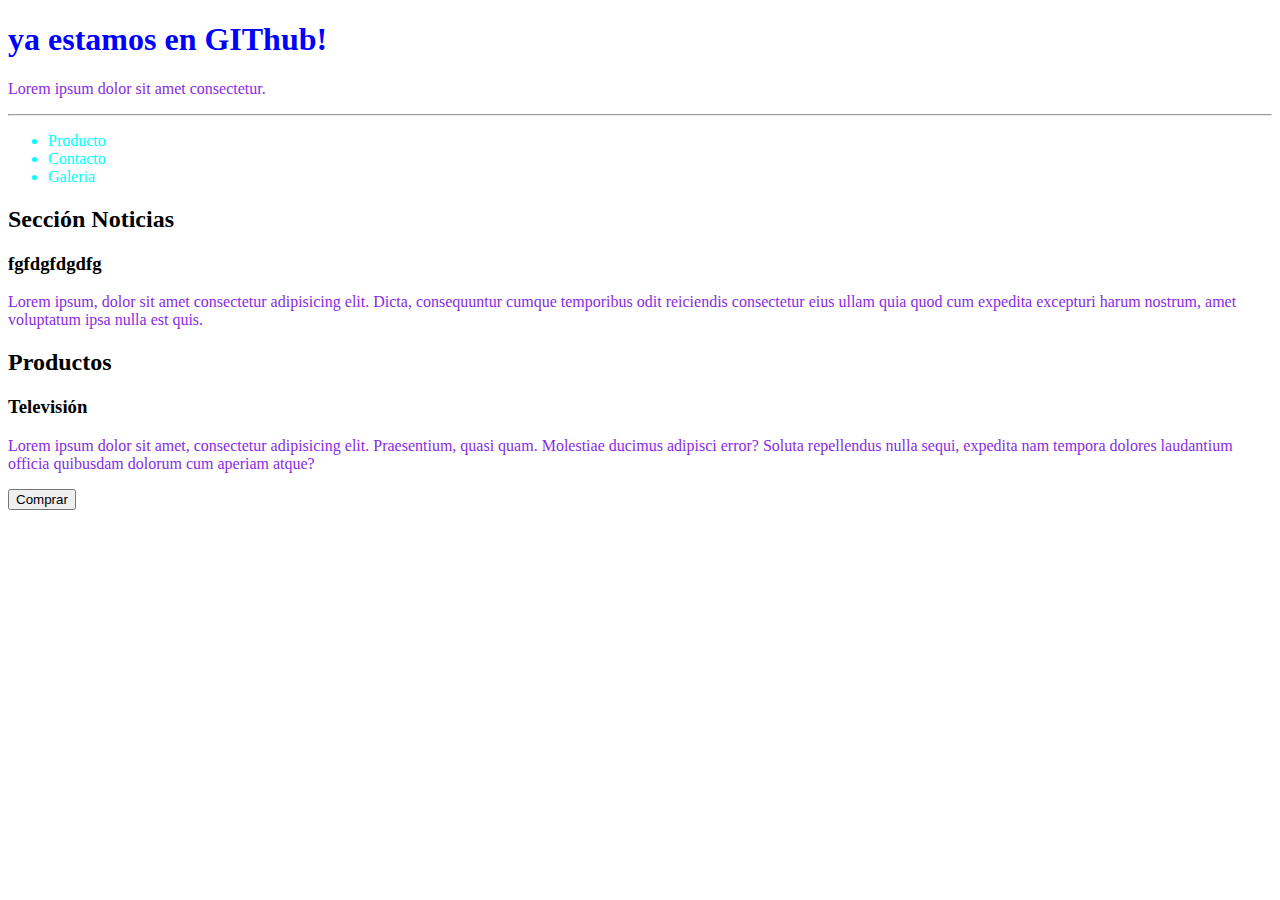
==== index.html @ 7c9597b1 "ya estamos en la nube" ====
<!DOCTYPE html>
<html lang="en">

<head>
    <meta charset="UTF-8">
    <meta http-equiv="X-UA-Compatible" content="IE=edge">
    <meta name="viewport" content="width=device-width, initial-scale=1.0">
    <link rel="stylesheet" href="./css/style.css">
    <title>Document</title>
</head>

<body>

    <header>
        <h1>ya estamos en GIThub!</h1>
        <p>Lorem ipsum dolor sit amet consectetur.</p>
        <hr>

        <nav>
            <ul>
                <li>Producto</li>
                <li>Contacto</li>
                <li>Galeria</li>
            </ul>
        </nav>
    </header>

    <main>

        <section>

            <h2>Sección Noticias</h2>
            <article>
                <h3>fgfdgfdgdfg</h3>

                <p>Lorem ipsum, dolor sit amet consectetur adipisicing elit. Dicta, consequuntur cumque temporibus odit
                    reiciendis consectetur eius ullam quia quod cum expedita excepturi harum nostrum, amet voluptatum
                    ipsa nulla est quis.</p>

            </article>

        </section>

        <section>

            <h2>Productos</h2>
            <article>
                <h3>Televisión</h3>
                <p>Lorem ipsum dolor sit amet, consectetur adipisicing elit. Praesentium, quasi quam. Molestiae ducimus
                    adipisci error? Soluta repellendus nulla sequi, expedita nam tempora dolores laudantium officia
                    quibusdam dolorum cum aperiam atque?</p>
                    <button>Comprar</button>
            </article>

        </section>


    </main>



</body>


</html>
---- css/style.css ----
h1{
color: blue;
}

p{
    color: blueviolet;
}

p.color-verde{
    color:black;
}

header{
color: aqua;
}
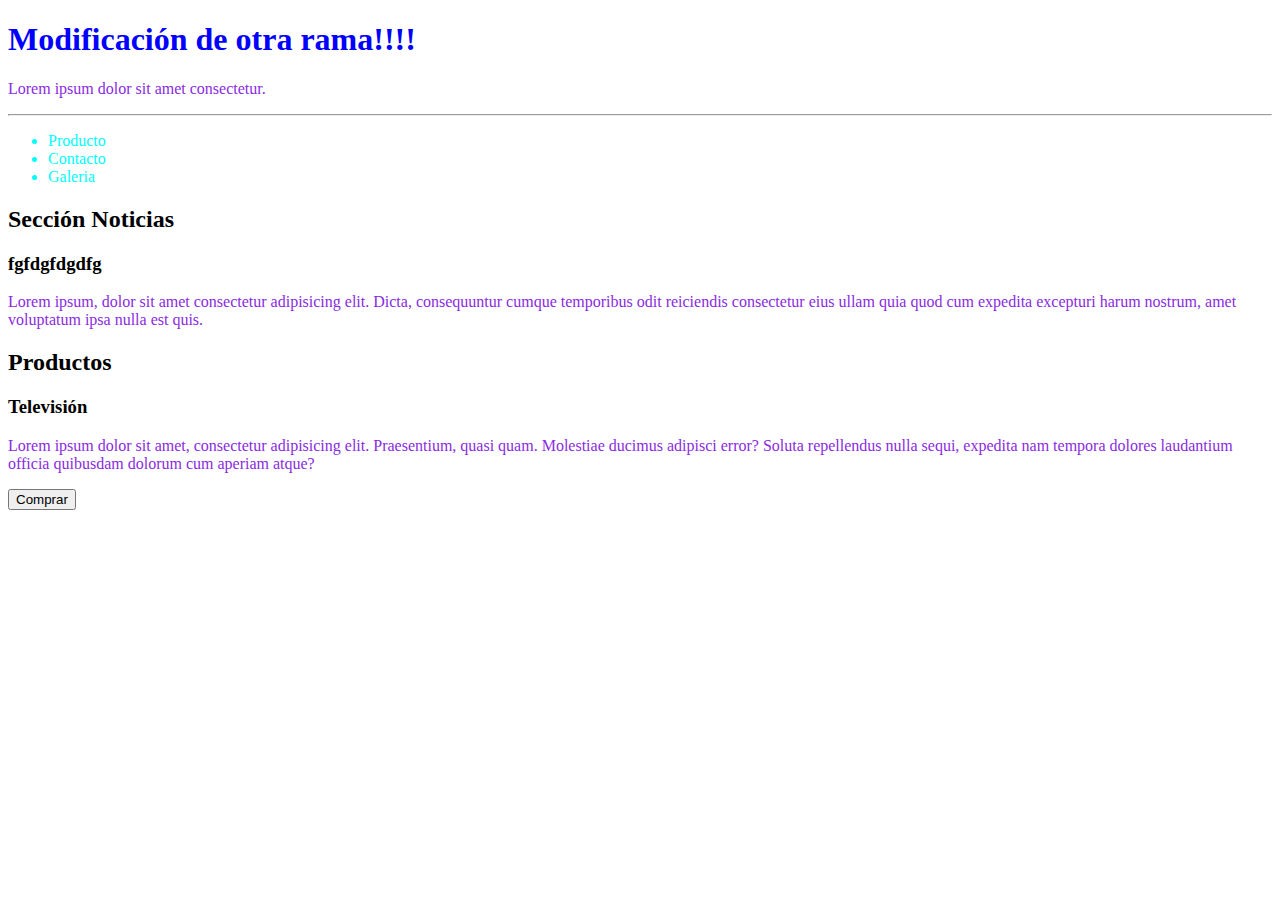
==== commit fca02a04: "modifique el h1" ====
--- a/index.html
+++ b/index.html
@@ -12,7 +12,7 @@
 <body>
 
     <header>
-        <h1>ya estamos en GIThub!</h1>
+        <h1>Modificación de otra rama!!!!</h1>
         <p>Lorem ipsum dolor sit amet consectetur.</p>
         <hr>
 
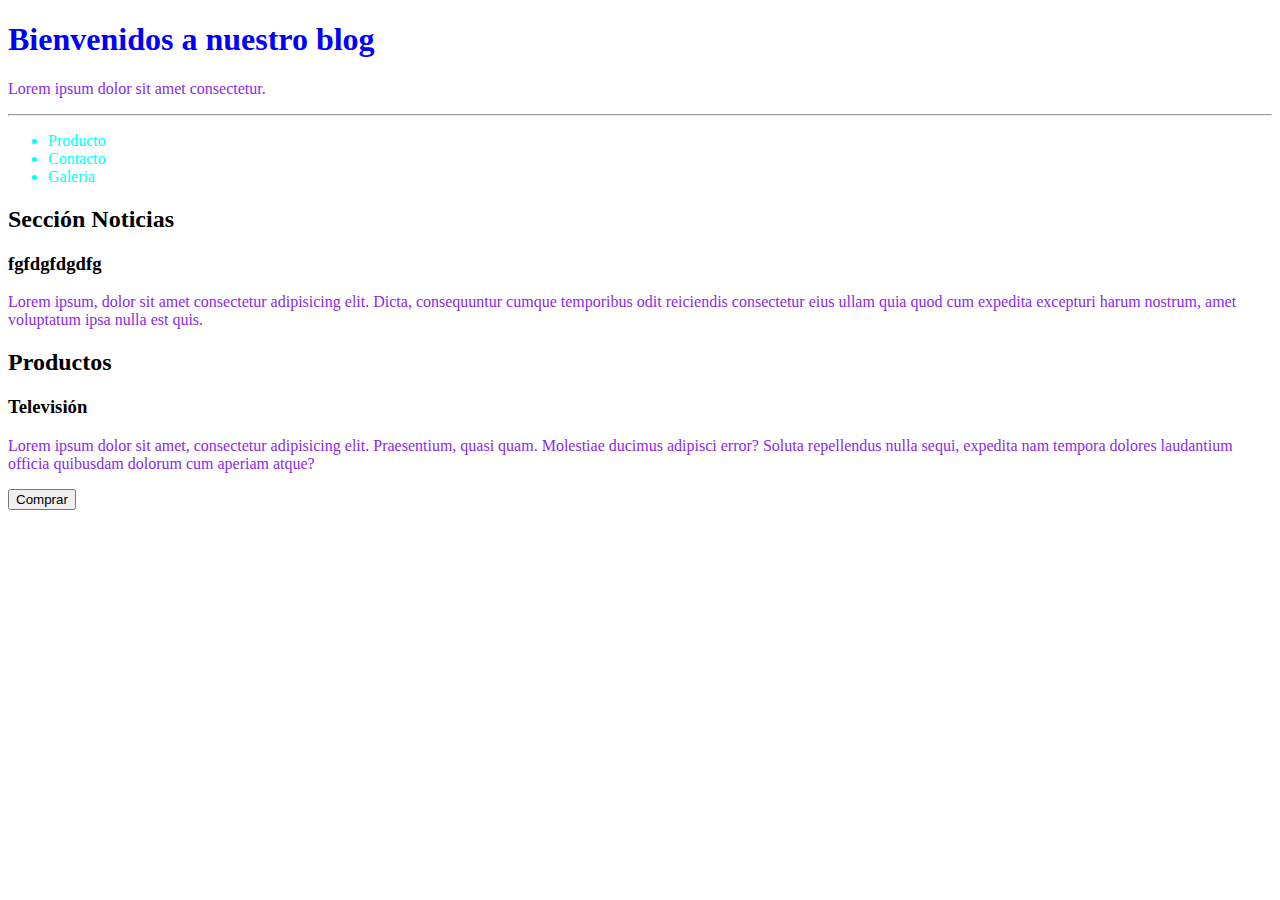
==== commit 594ccc8d: "Desarrollo final del header" ====
--- a/index.html
+++ b/index.html
@@ -12,7 +12,7 @@
 <body>
 
     <header>
-        <h1>Modificación de otra rama!!!!</h1>
+        <h1>Bienvenidos a nuestro blog</h1>
         <p>Lorem ipsum dolor sit amet consectetur.</p>
         <hr>
 
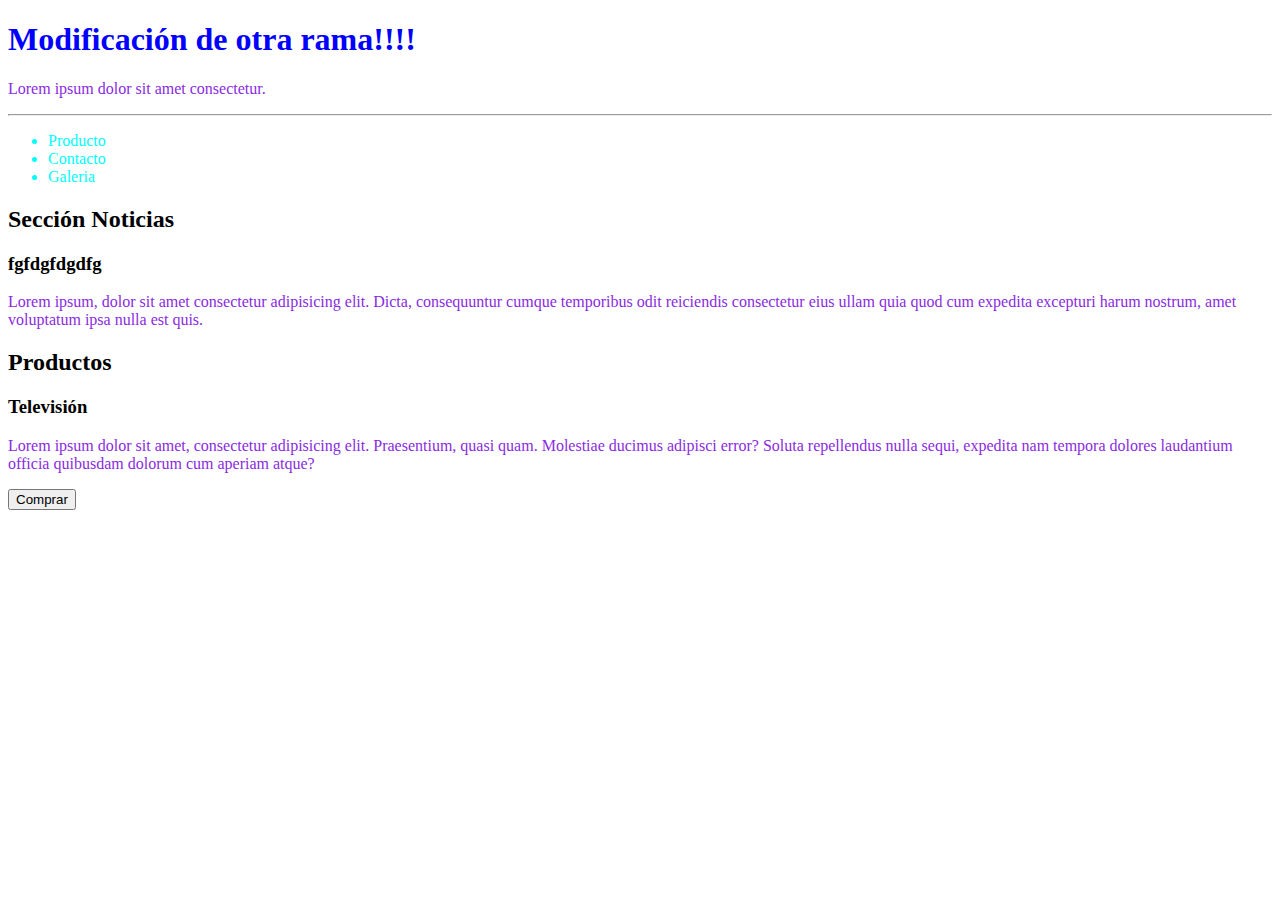
==== commit d1d1df13: "merge de ramas" ====
--- a/index.html
+++ b/index.html
@@ -12,7 +12,7 @@
 <body>
 
     <header>
-        <h1>Bienvenidos a nuestro blog</h1>
+        <h1>Modificación de otra rama!!!!</h1>
         <p>Lorem ipsum dolor sit amet consectetur.</p>
         <hr>
 
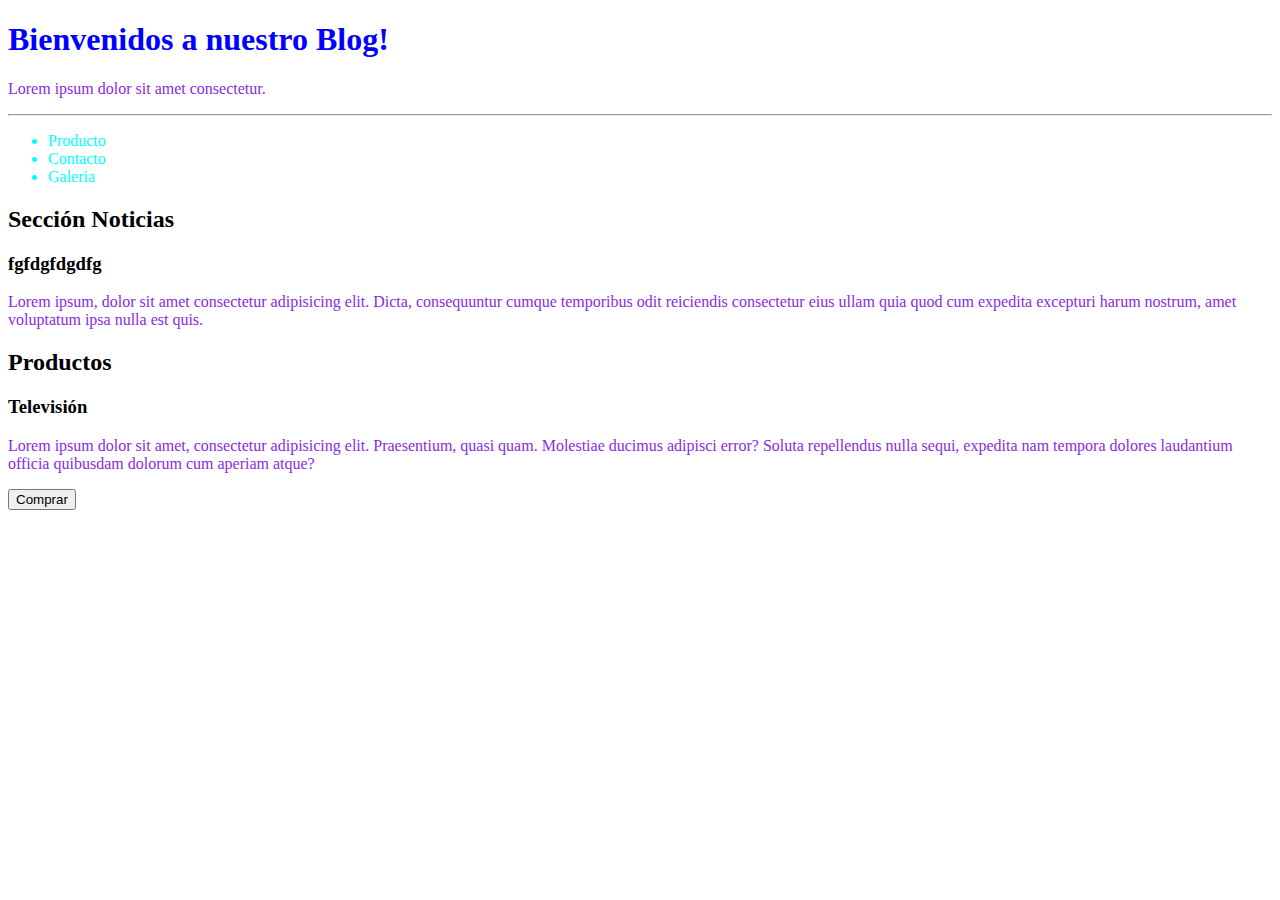
==== commit 8f8f25aa: "Modificaciones en el título" ====
--- a/index.html
+++ b/index.html
@@ -12,7 +12,7 @@
 <body>
 
     <header>
-        <h1>Modificación de otra rama!!!!</h1>
+        <h1>Bienvenidos a nuestro Blog!</h1>
         <p>Lorem ipsum dolor sit amet consectetur.</p>
         <hr>
 
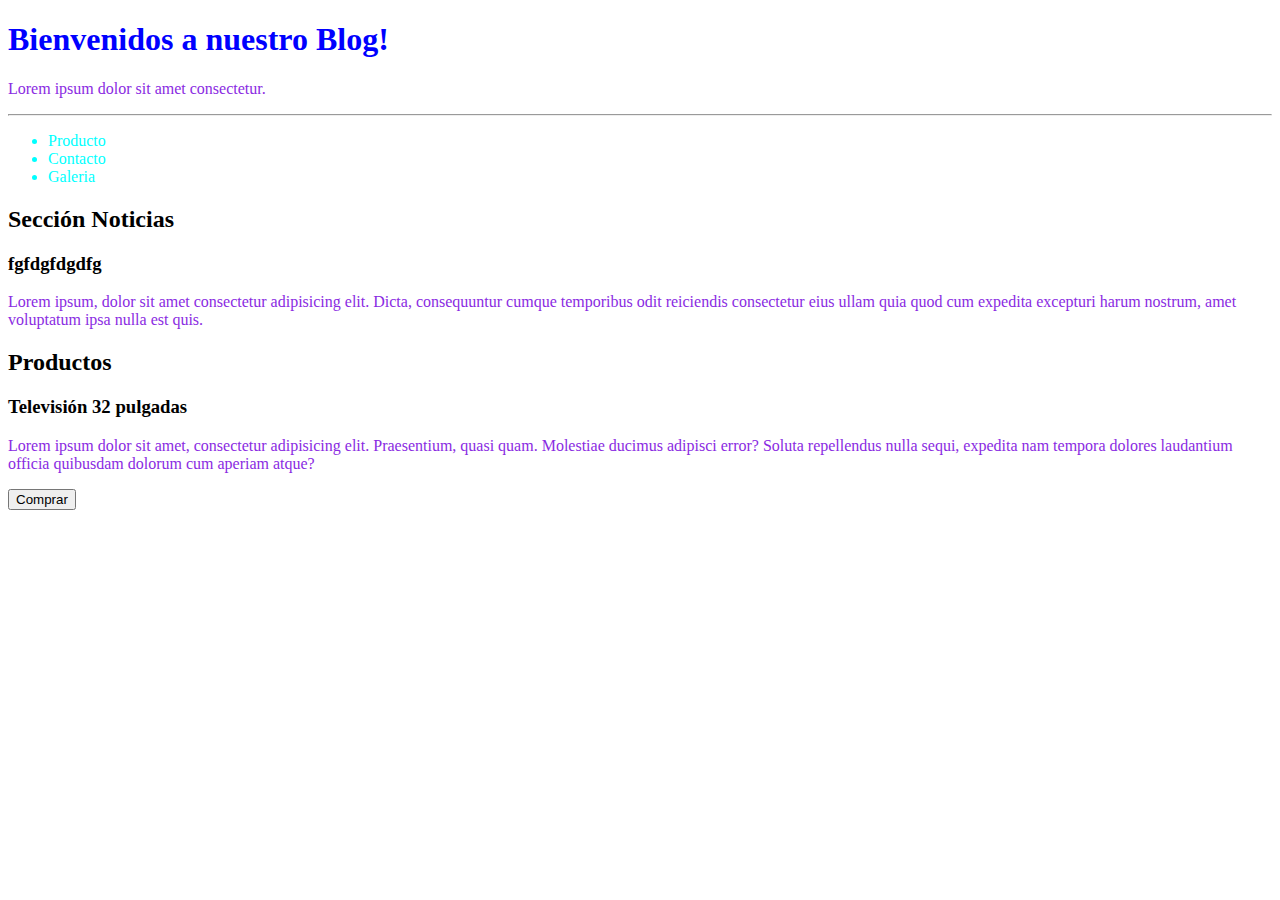
==== commit 4dc62c96: "cambio en noticias" ====
--- a/index.html
+++ b/index.html
@@ -45,7 +45,7 @@
 
             <h2>Productos</h2>
             <article>
-                <h3>Televisión</h3>
+                <h3>Televisión 32 pulgadas</h3>
                 <p>Lorem ipsum dolor sit amet, consectetur adipisicing elit. Praesentium, quasi quam. Molestiae ducimus
                     adipisci error? Soluta repellendus nulla sequi, expedita nam tempora dolores laudantium officia
                     quibusdam dolorum cum aperiam atque?</p>
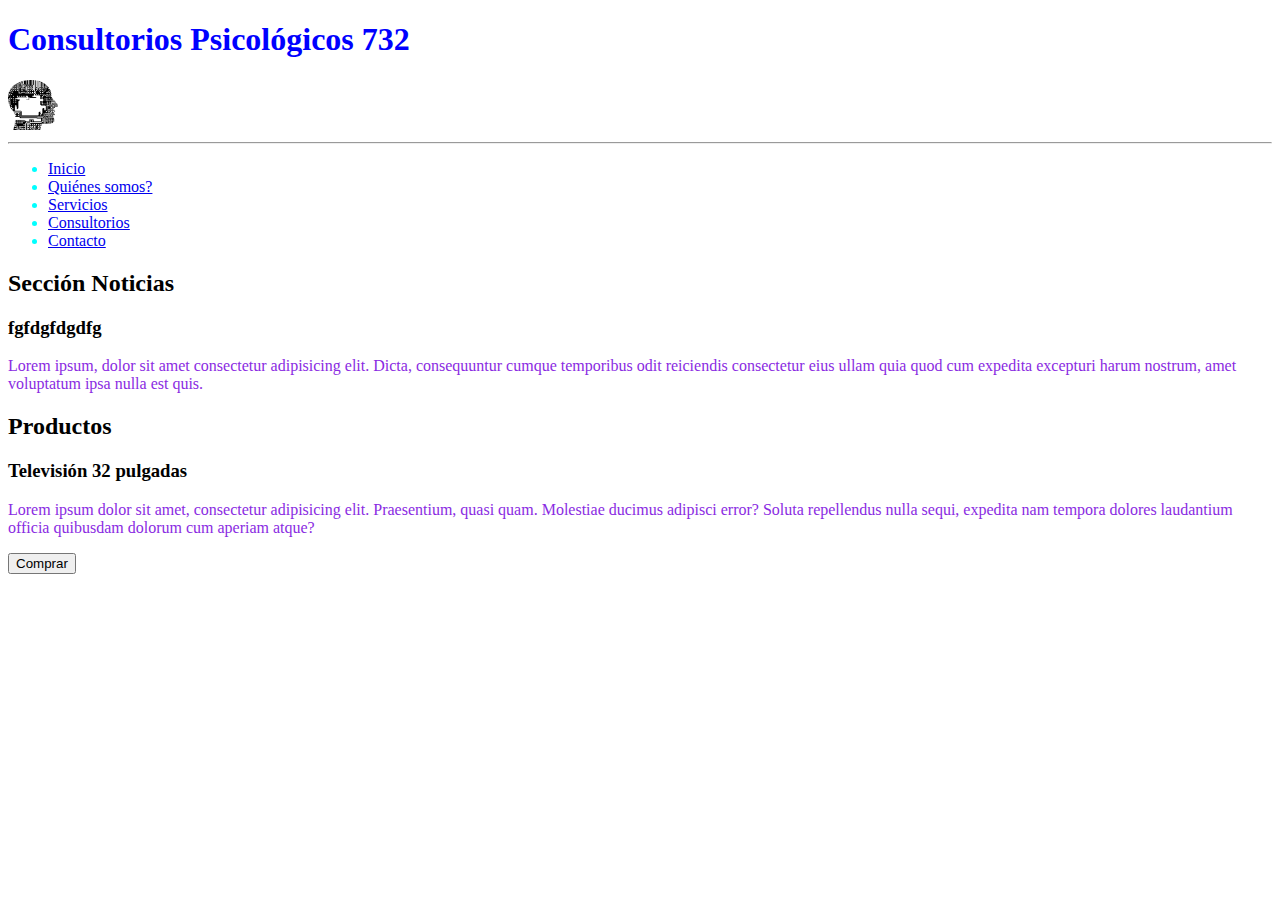
==== commit aaaae2cb: "index modificado" ====
--- a/index.html
+++ b/index.html
@@ -5,6 +5,11 @@
     <meta charset="UTF-8">
     <meta http-equiv="X-UA-Compatible" content="IE=edge">
     <meta name="viewport" content="width=device-width, initial-scale=1.0">
+    <link rel="preconnect" href="https://fonts.googleapis.com">
+    <link rel="preconnect" href="https://fonts.gstatic.com" crossorigin>
+    <link
+        href="https://fonts.googleapis.com/css2?family=Lora:wght@400;600;700&family=Montserrat:wght@100;200&display=swap"
+        rel="stylesheet">
     <link rel="stylesheet" href="./css/style.css">
     <title>Document</title>
 </head>
@@ -12,17 +17,23 @@
 <body>
 
     <header>
-        <h1>Bienvenidos a nuestro Blog!</h1>
-        <p>Lorem ipsum dolor sit amet consectetur.</p>
+        <div>
+            <h1 id="comienzo">Consultorios Psicológicos 732</h1>
+            <img src="../assets/fondolateral.png" alt="Logo" height="50" width="50">
+        </div>
         <hr>
 
         <nav>
+
             <ul>
-                <li>Producto</li>
-                <li>Contacto</li>
-                <li>Galeria</li>
+                <li><a href="index.html">Inicio</a></li>
+                <li><a href="quienessomos.html">Quiénes somos?</a></li>
+                <li><a href="servicios.html">Servicios</a></li>
+                <li><a href="consultorios.html">Consultorios</a></li>
+                <li><a class="color-amarillo" href="contacto.html">Contacto</a></li>
             </ul>
         </nav>
+
     </header>
 
     <main>
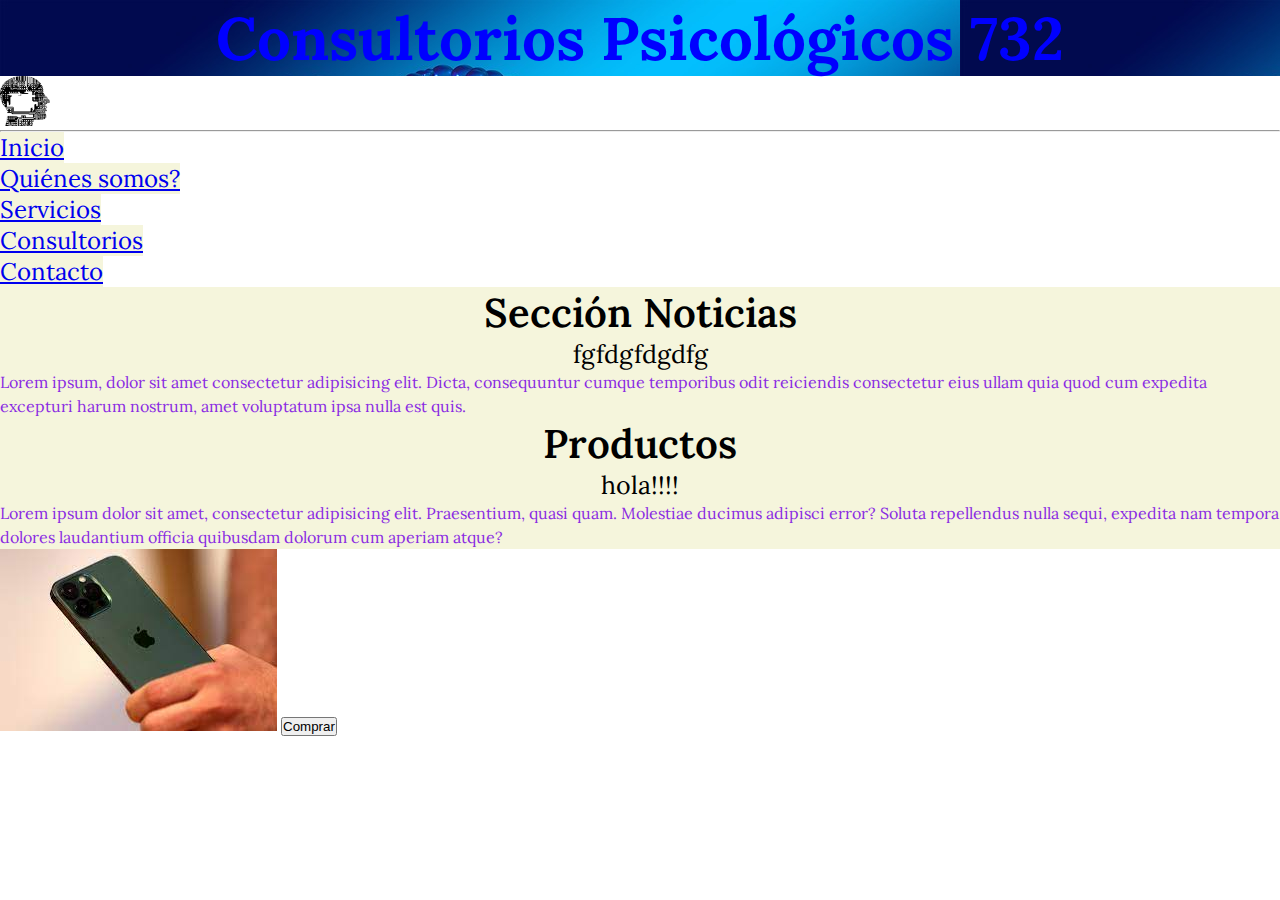
==== commit 9d6e86c7: "secciones con fotos" ====
--- a/index.html
+++ b/index.html
@@ -56,10 +56,11 @@
 
             <h2>Productos</h2>
             <article>
-                <h3>Televisión 32 pulgadas</h3>
+                <h3>hola!!!!</h3>
                 <p>Lorem ipsum dolor sit amet, consectetur adipisicing elit. Praesentium, quasi quam. Molestiae ducimus
                     adipisci error? Soluta repellendus nulla sequi, expedita nam tempora dolores laudantium officia
                     quibusdam dolorum cum aperiam atque?</p>
+                    <img src="/assets/cel.jpg" alt="">
                     <button>Comprar</button>
             </article>
 
--- a/css/style.css
+++ b/css/style.css
@@ -1,3 +1,46 @@
+*{
+    padding: 0;
+    margin: 0;
+    box-sizing: border-box;
+}
+
+h1{
+    font-family: lora, serif;
+    font-weight: 700;
+    font-size: 60px;
+    background-image: url(../assets/fondo.jpg);
+    text-align: center;
+}
+
+h2{
+    font-family: lora, serif;
+    font-weight: 600;
+    font-size: 40px;
+    background-color: beige;
+    text-align: center;
+}
+
+h3{
+    font-family: lora, serif;
+    font-weight: 400;
+    font-size: 25px;
+    background-color: beige;
+    text-align: center;
+}
+
+p{
+    font-weight: 400;
+font-family: Lora, serif ;
+background-color: beige;
+line-height: 1.5;
+}
+
+a{
+    font-family: lora, serif;
+    font-size: 24px;
+    background-color: beige;
+    
+}
 h1{
 color: blue;
 }
